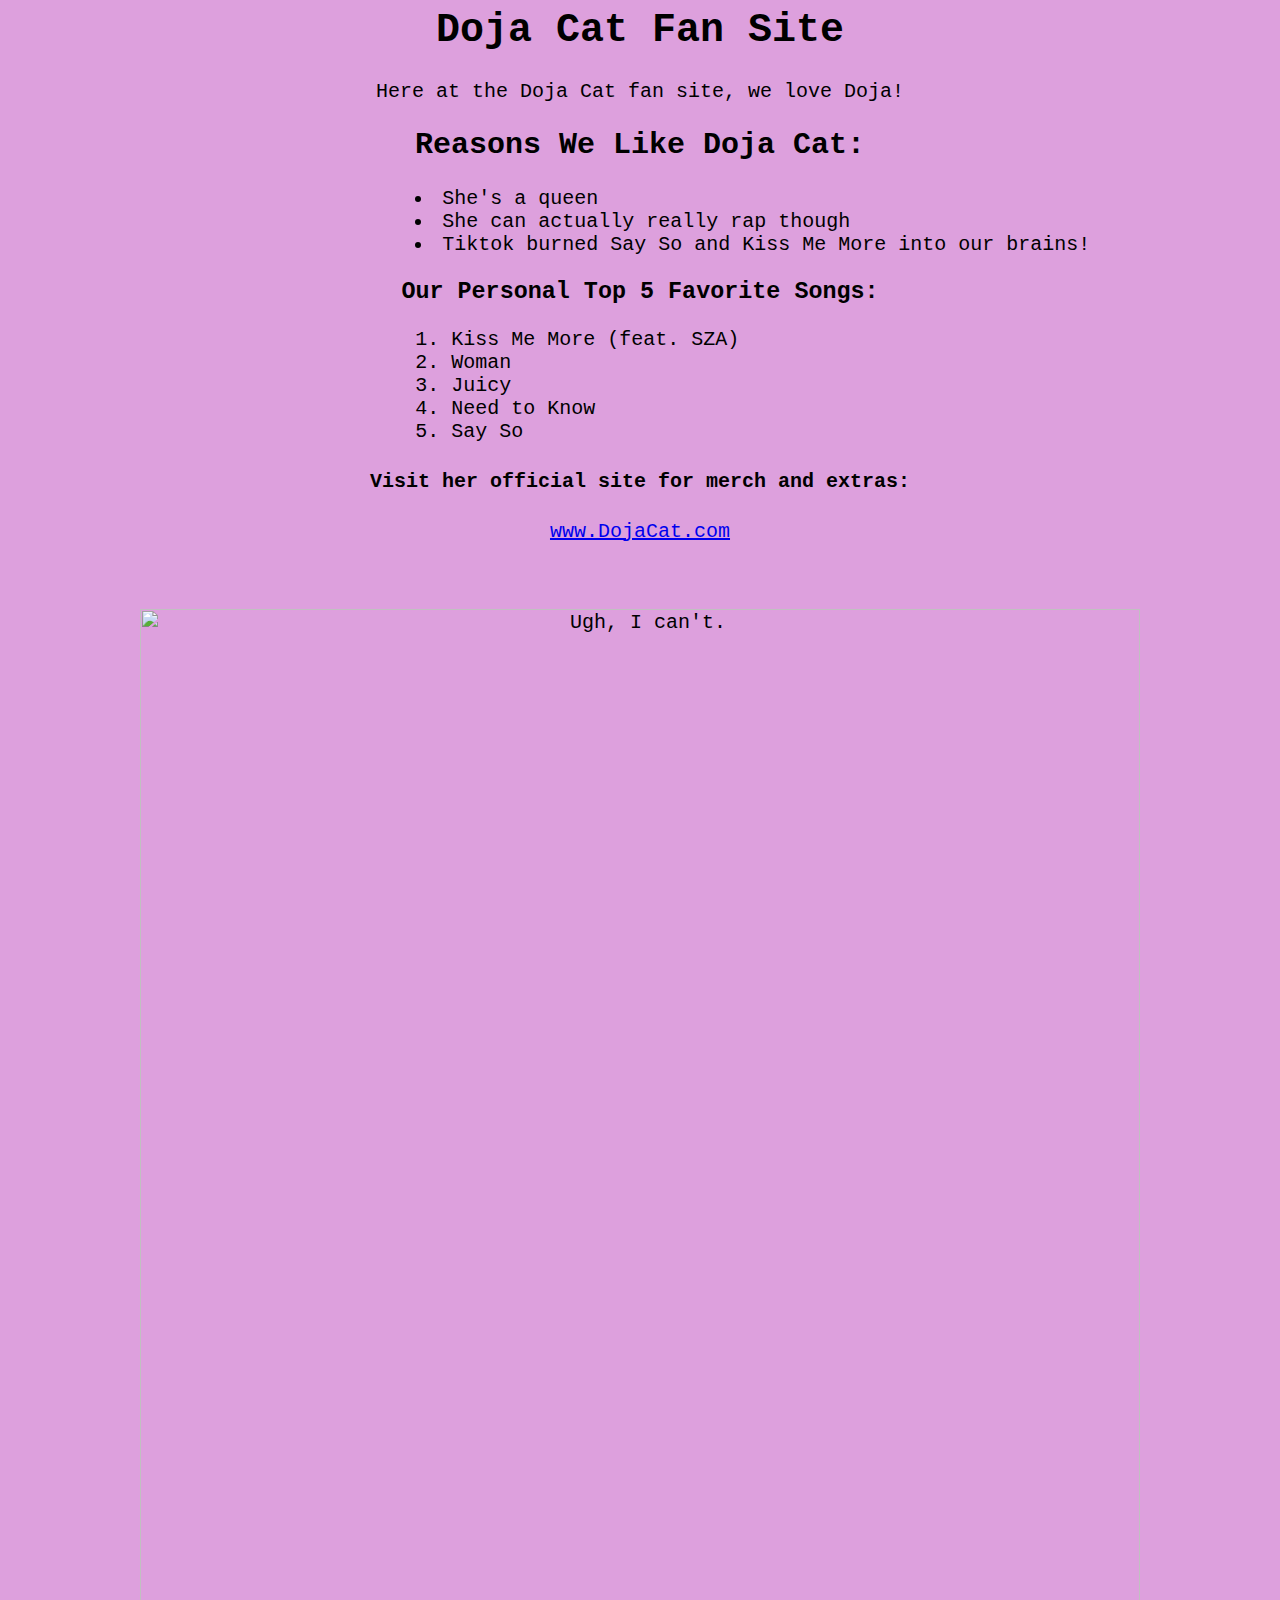
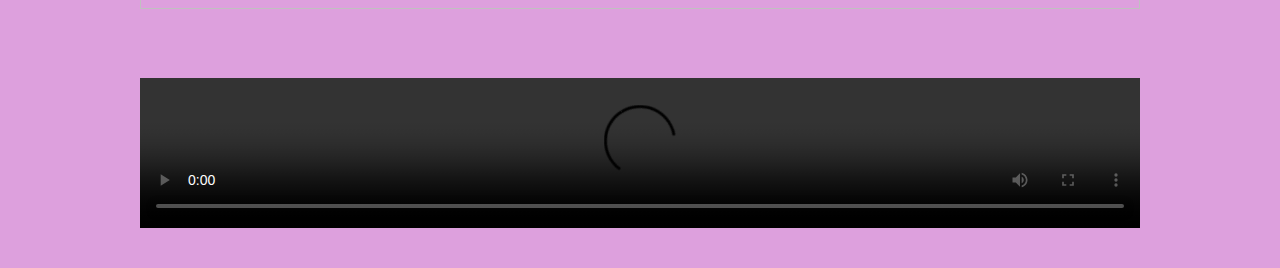
==== index.html @ b0fdc558 "Rename fanpage.html to index.html" ====
<fanpage class="html"></fanpage>
<!DOCTYPE html>
<html lang="en">

<head>
    <meta charset="UTF-8" />
    <title>Calling All Doja Fans</title>
    <link href="dojastyle.css" rel="stylesheet">
</head>

<body>
    <h1 class="center">Doja Cat Fan Site</h1>
    <p class="center">
        Here at the Doja Cat fan site, we love Doja!
    </p>
    <h2 class="center">Reasons We Like Doja Cat:</h2>
    <ul>
        <li>She's a queen</li>
        <li>She can actually really rap though</li>
        <li>Tiktok burned Say So and Kiss Me More into our brains!</li>
    </ul>


    <h3 class="center">Our Personal Top 5 Favorite Songs:</h3>
    <ol>
        <li>Kiss Me More (feat. SZA)</li>
        <li>Woman</li>
        <li>Juicy</li>
        <li>Need to Know</li>
        <li>Say So</li>
    </ol>
    <h4 class="center">Visit her official site for merch and extras:</h4>
    <p class="center">
        <a href="https://www.dojacat.com/">www.DojaCat.com</a>
    </p>
    <p class="center">
        <br><br />
        <img controls width="1000" src="images/dojacat2.jpg" alt="Ugh, I can't." />
        <br><br />
        <br><br />
        <video controls width="1000" src="Images/dojacat3.mp4" type="videos/mp4"
            alt="Doja Cat - 'Need to Know' Official Music Video" />
    </p>
</body>

</html>
---- dojastyle.css ----
.center {text-align: center;}
body {font-size:x-large;font-family: monospace;background-color:plum;}
.circle {list-style: circle;}
li {text-indent: 30%;list-style-position: inside;}
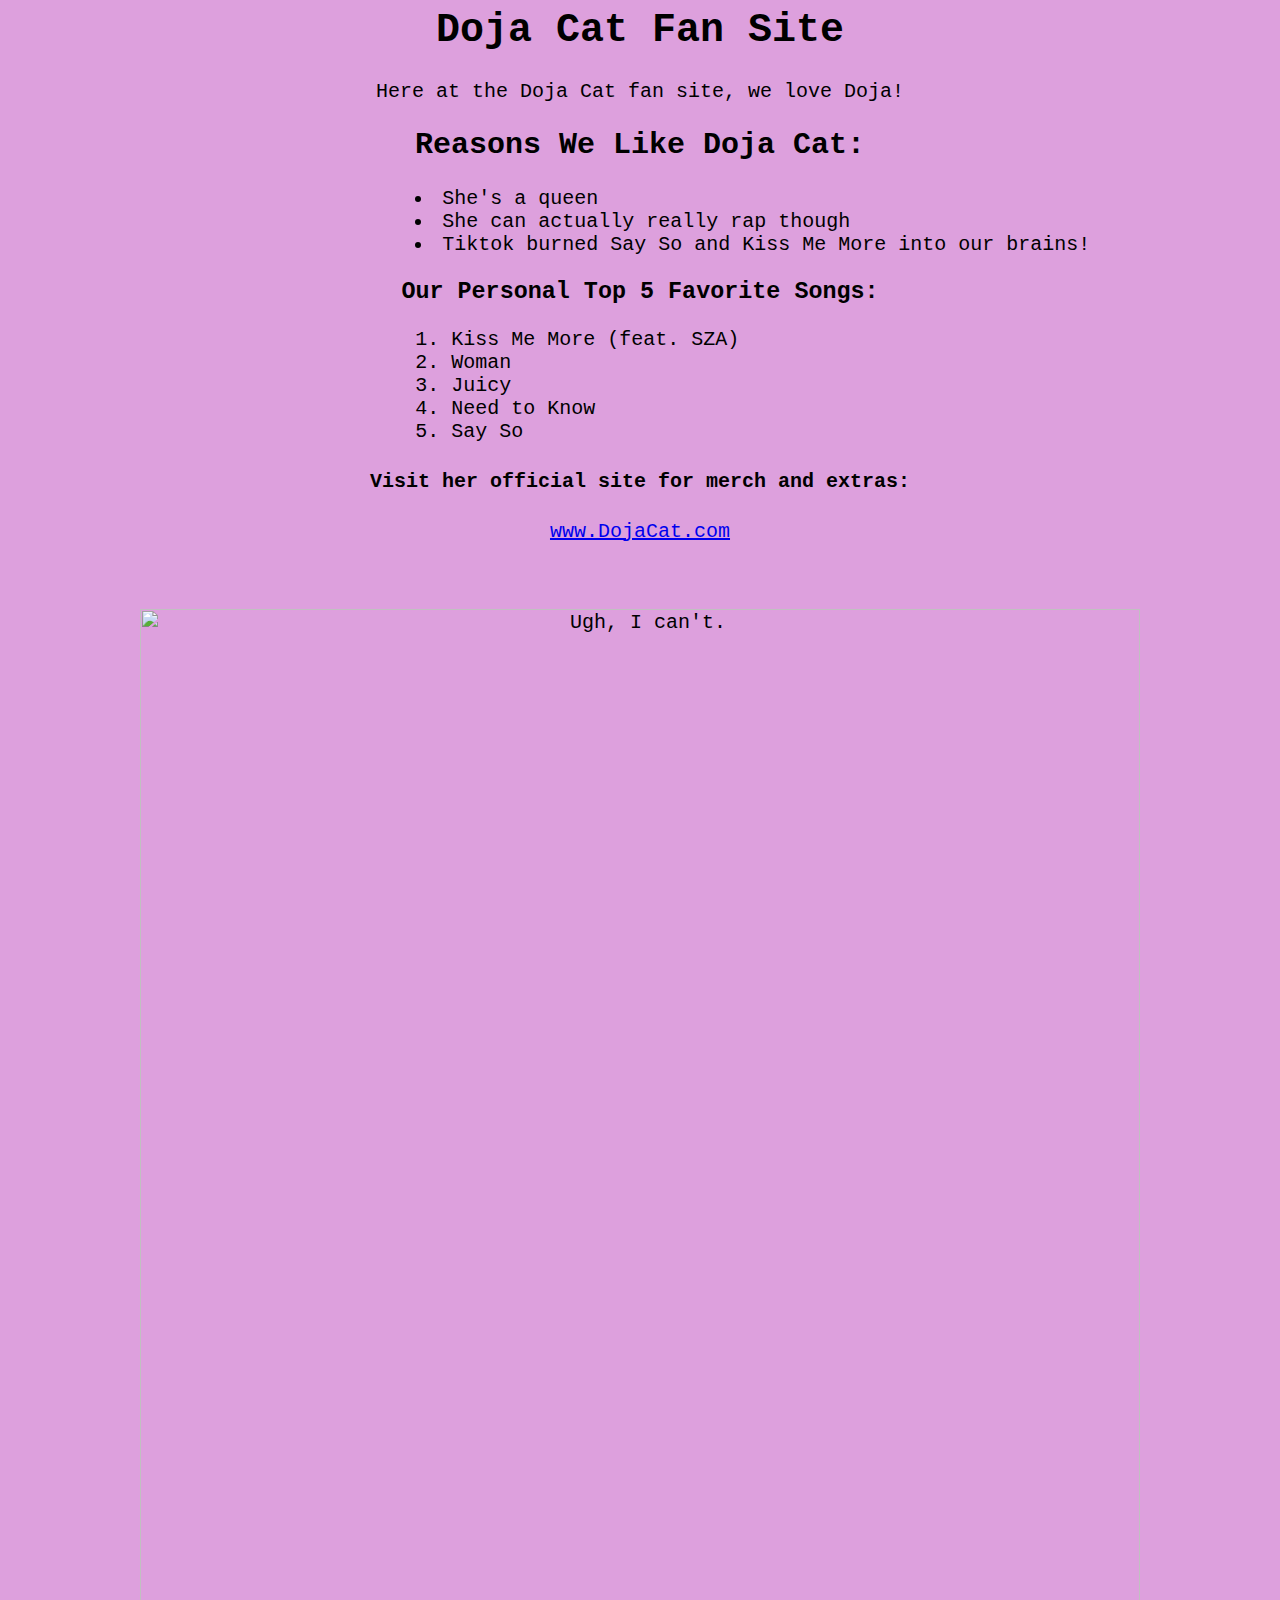
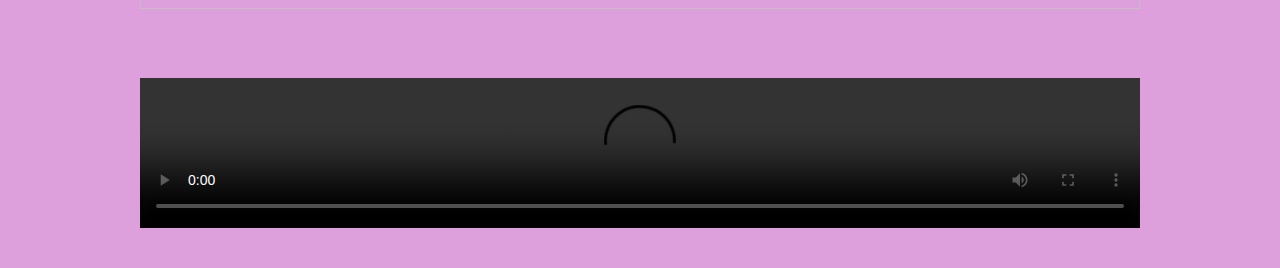
==== commit 05785829: "Update index.html" ====
--- a/index.html
+++ b/index.html
@@ -35,11 +35,11 @@
     </p>
     <p class="center">
         <br><br />
-        <img controls width="1000" src="images/dojacat2.jpg" alt="Ugh, I can't." />
+        <img controls width="1000" src="./assets/images/dojacat2.jpg" alt="Ugh, I can't." />
         <br><br />
         <br><br />
-        <video controls width="1000" src="Images/dojacat3.mp4" type="videos/mp4"
-            alt="Doja Cat - 'Need to Know' Official Music Video" />
+        <video controls width="1000" src="https://vimeo.com/653751736" type="videos/mp4"
+            alt="Doja Cat - 'Woman' Official Music Video" />
     </p>
 </body>
 
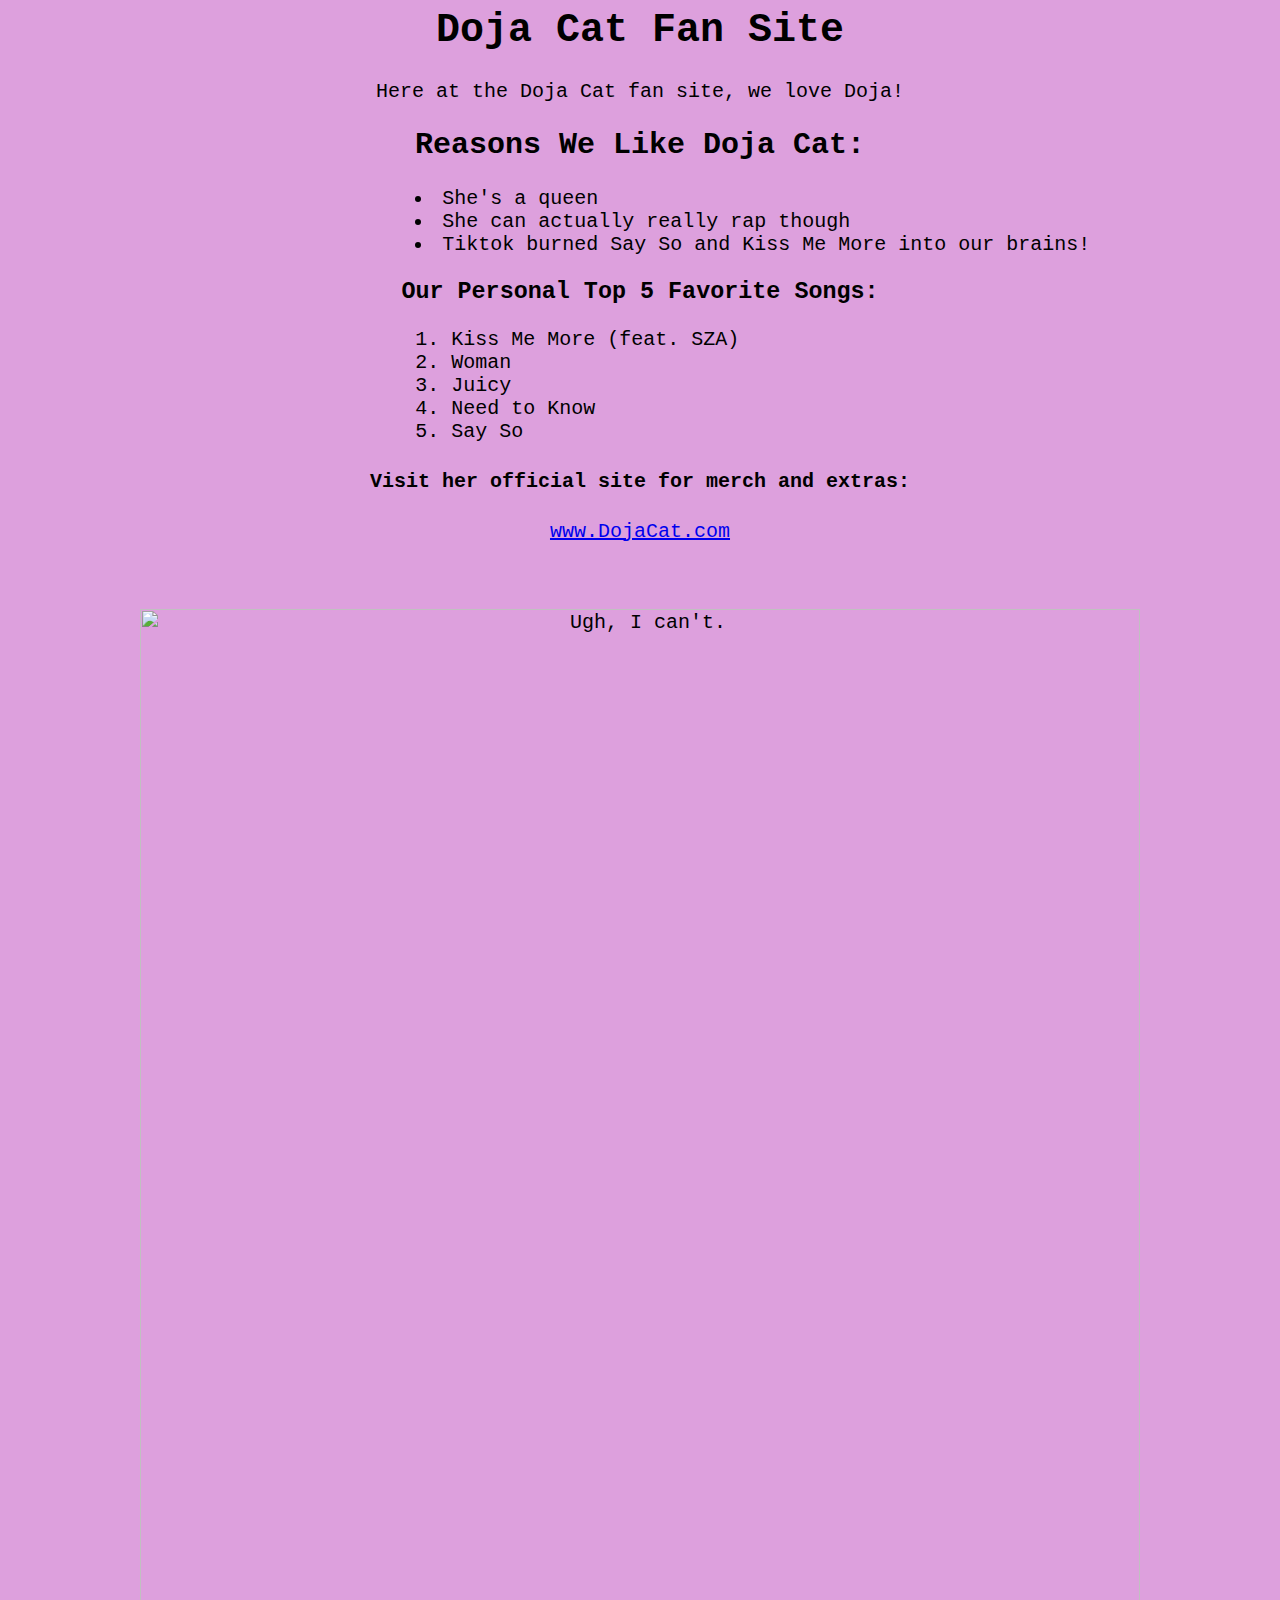
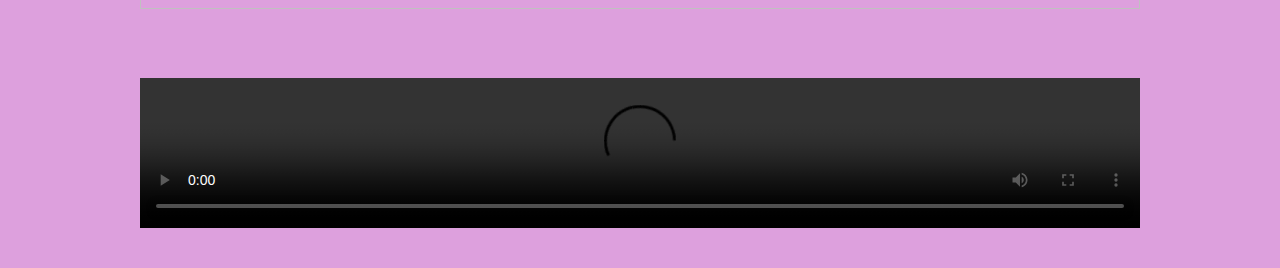
==== commit 95367502: "Update index.html" ====
--- a/index.html
+++ b/index.html
@@ -5,7 +5,7 @@
 <head>
     <meta charset="UTF-8" />
     <title>Calling All Doja Fans</title>
-    <link href="dojastyle.css" rel="stylesheet">
+    <link href="./assets/css/dojastyle.css" rel="stylesheet">
 </head>
 
 <body>
--- a/assets/css/dojastyle.css
+++ b/assets/css/dojastyle.css
@@ -0,0 +1,4 @@
+.center {text-align: center;}
+body {font-size:x-large;font-family: monospace;background-color:plum;}
+.circle {list-style: circle;}
+li {text-indent: 30%;list-style-position: inside;}
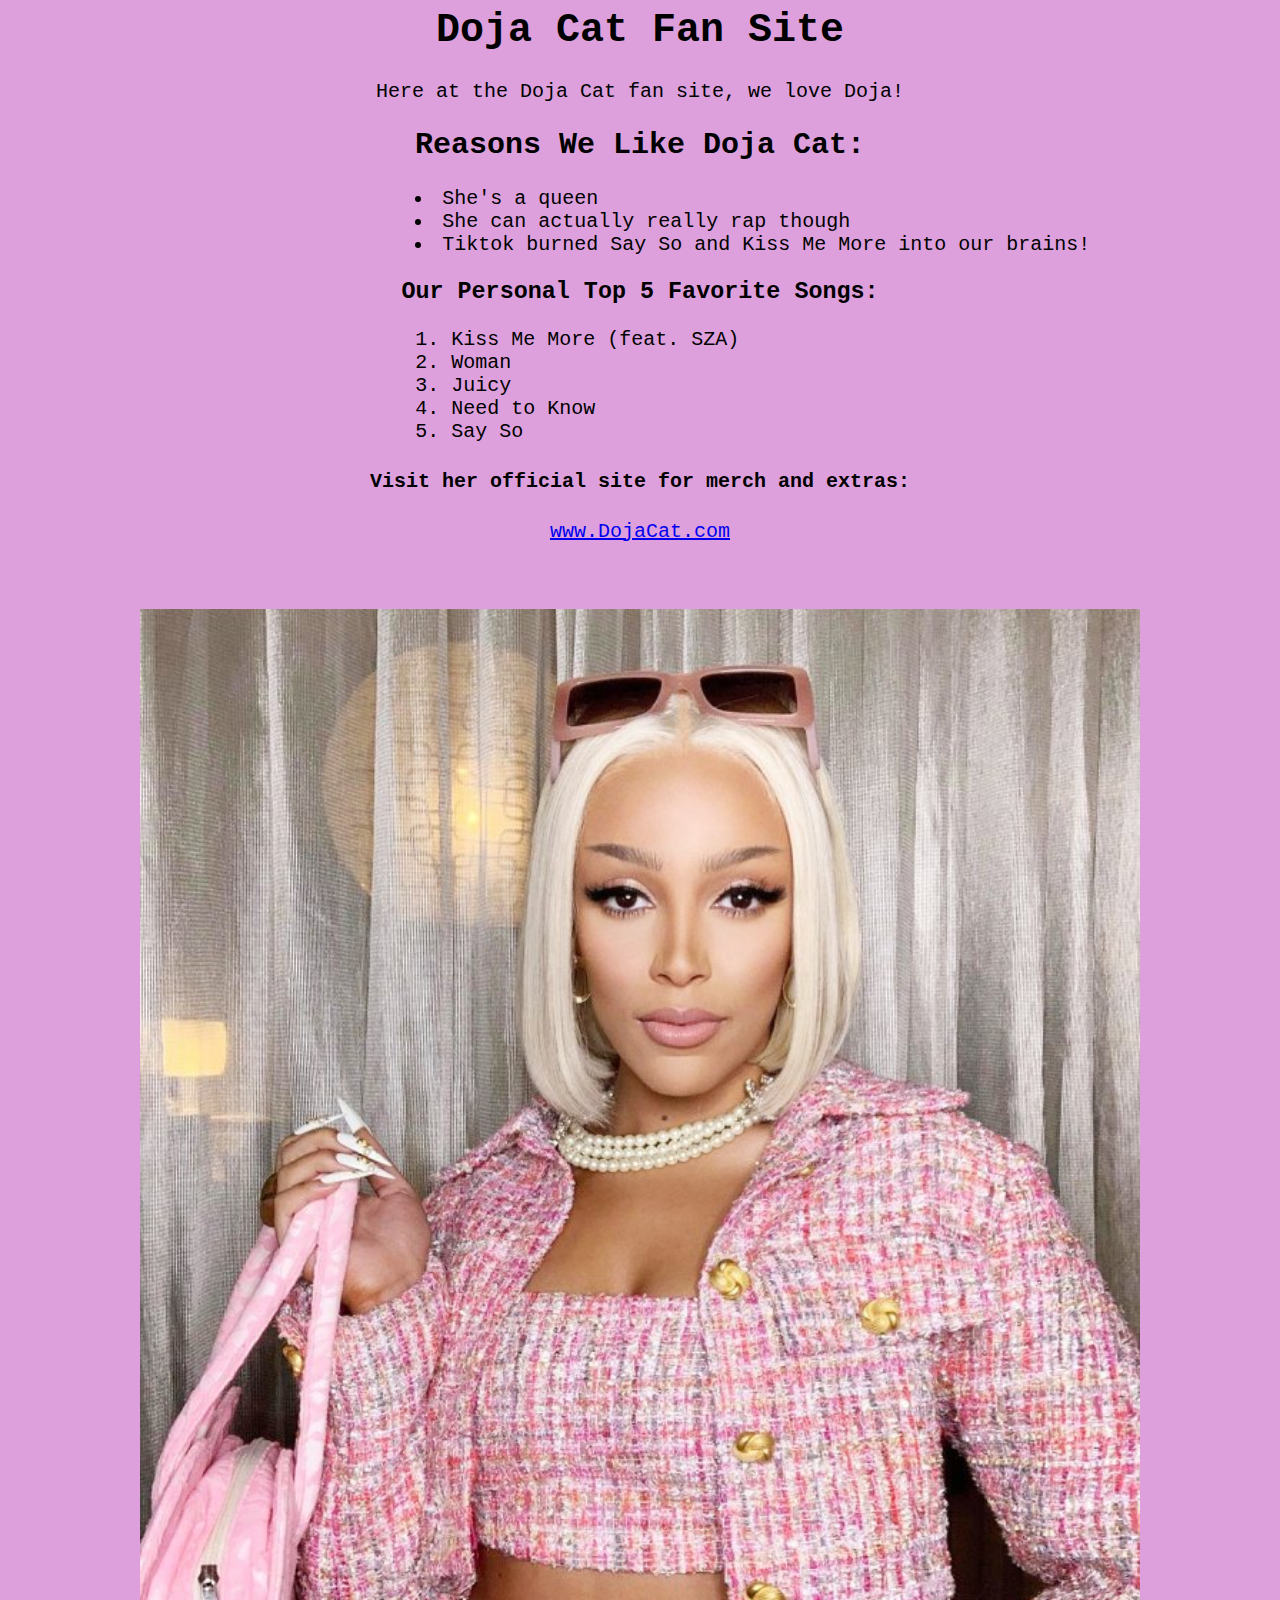
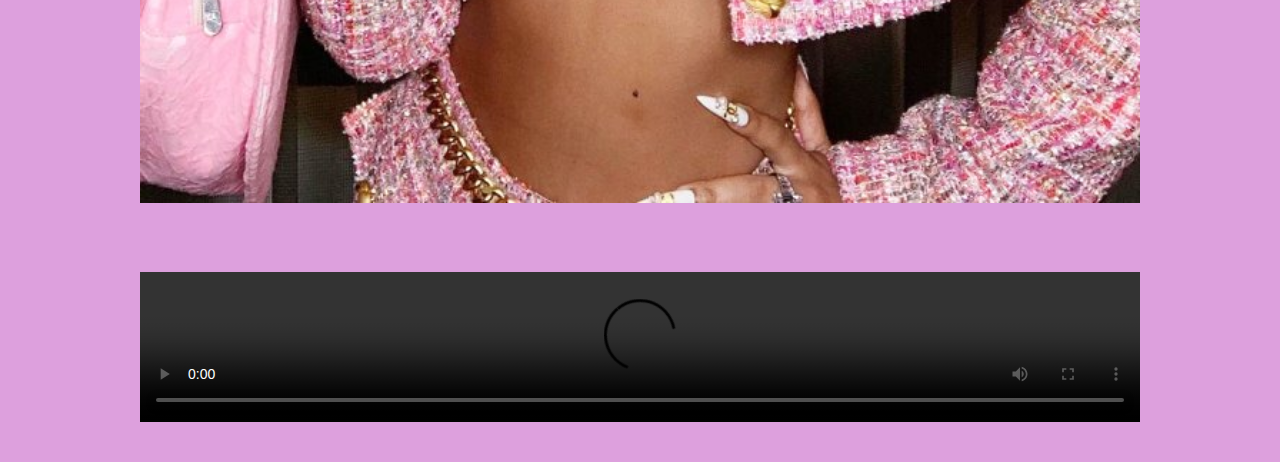
==== commit 1ebad2ef: "Update index.html" ====
--- a/index.html
+++ b/index.html
@@ -35,7 +35,7 @@
     </p>
     <p class="center">
         <br><br />
-        <img controls width="1000" src="./assets/images/dojacat2.jpg" alt="Ugh, I can't." />
+        <img controls width="1000" src="./assets/Images/dojacat2.jpg" alt="Ugh, I can't." />
         <br><br />
         <br><br />
         <video controls width="1000" src="https://vimeo.com/653751736" type="videos/mp4"
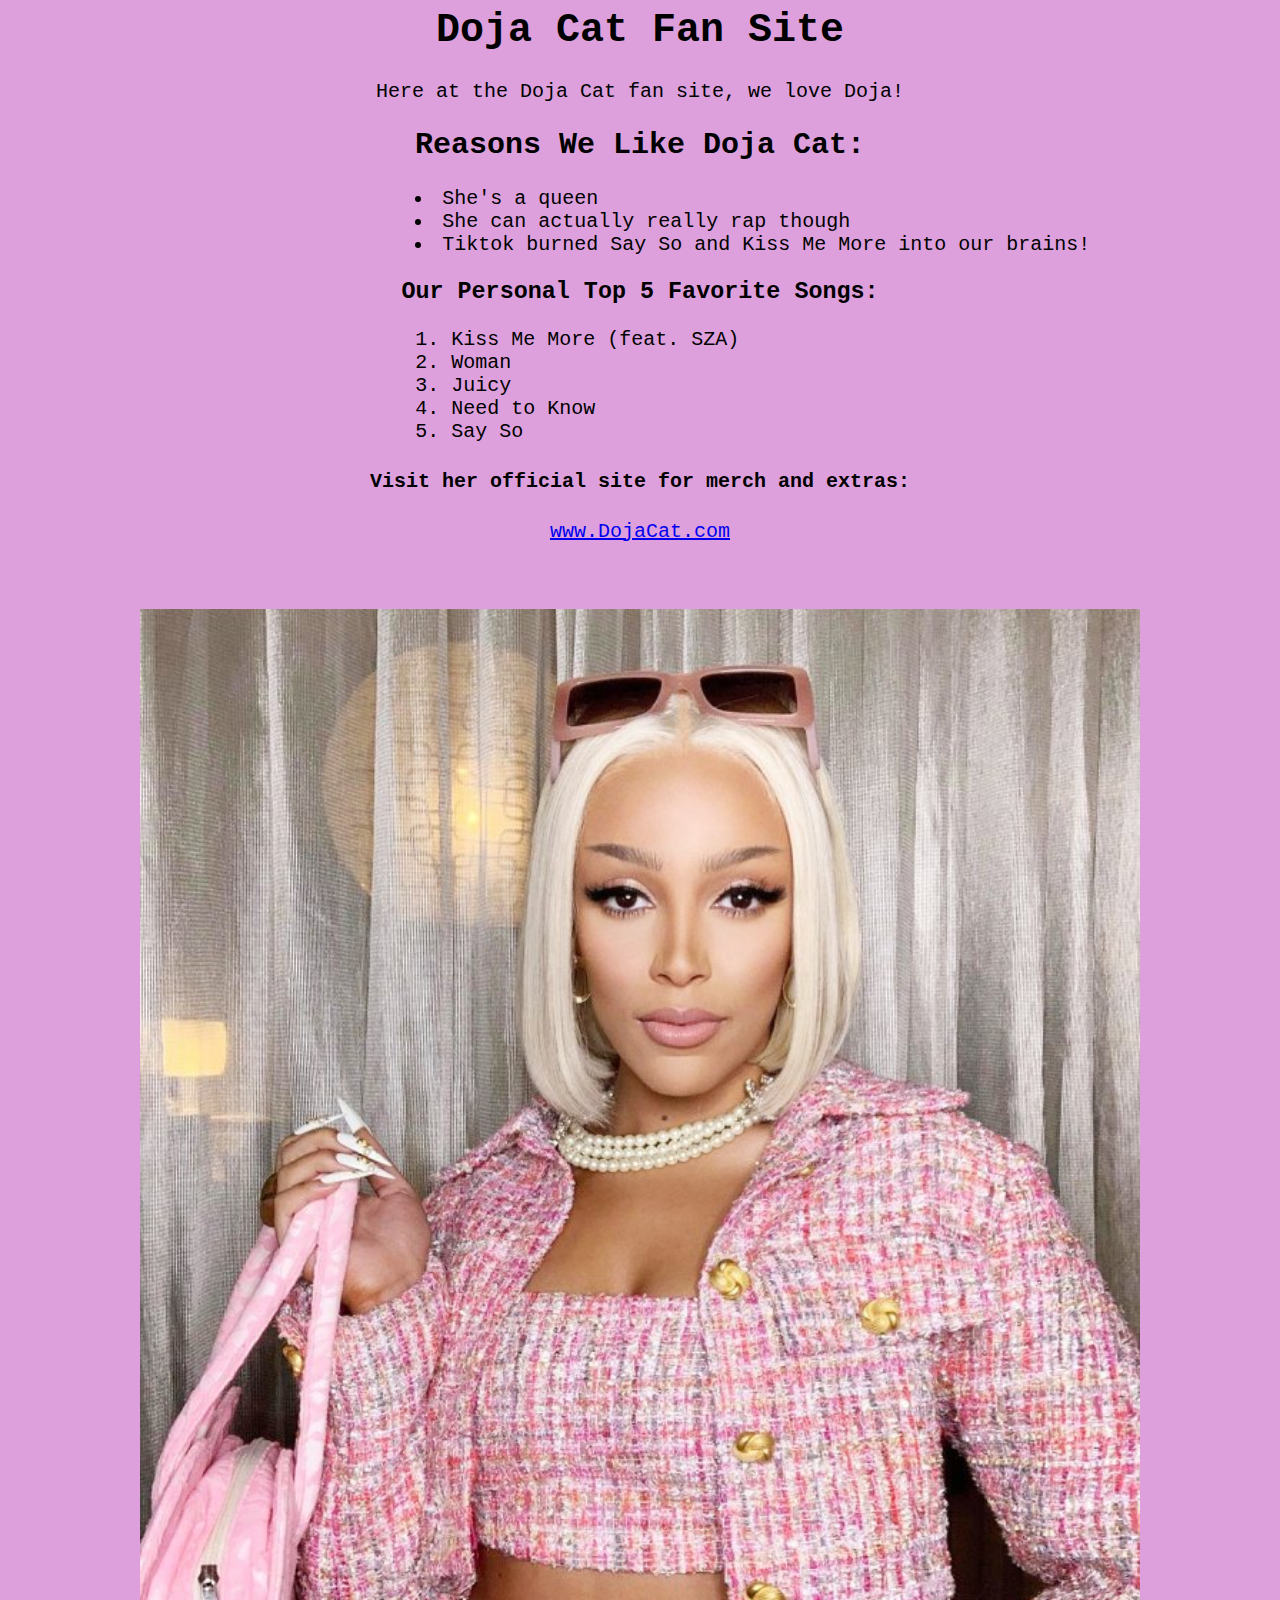
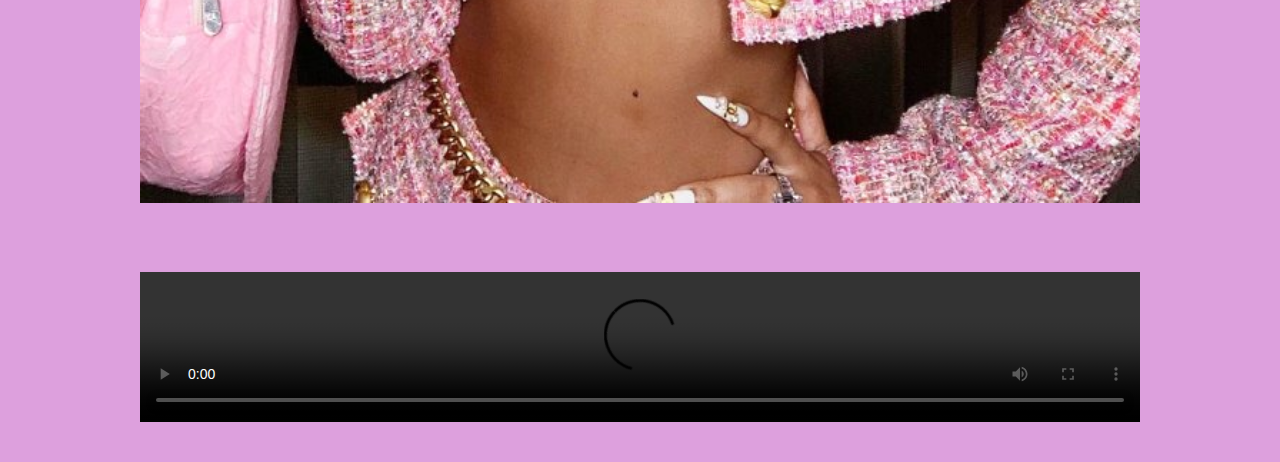
==== commit eeb2fc60: "changed video source on html" ====
--- a/index.html
+++ b/index.html
@@ -38,8 +38,8 @@
         <img controls width="1000" src="./assets/Images/dojacat2.jpg" alt="Ugh, I can't." />
         <br><br />
         <br><br />
-        <video controls width="1000" src="https://vimeo.com/653751736" type="videos/mp4"
-            alt="Doja Cat - 'Woman' Official Music Video" />
+        <video controls width="1000" src="https://vimeo.com/575976977" type="videos/mp4"
+            alt="Doja Cat - 'Need to Know' Official Music Video" />
     </p>
 </body>
 
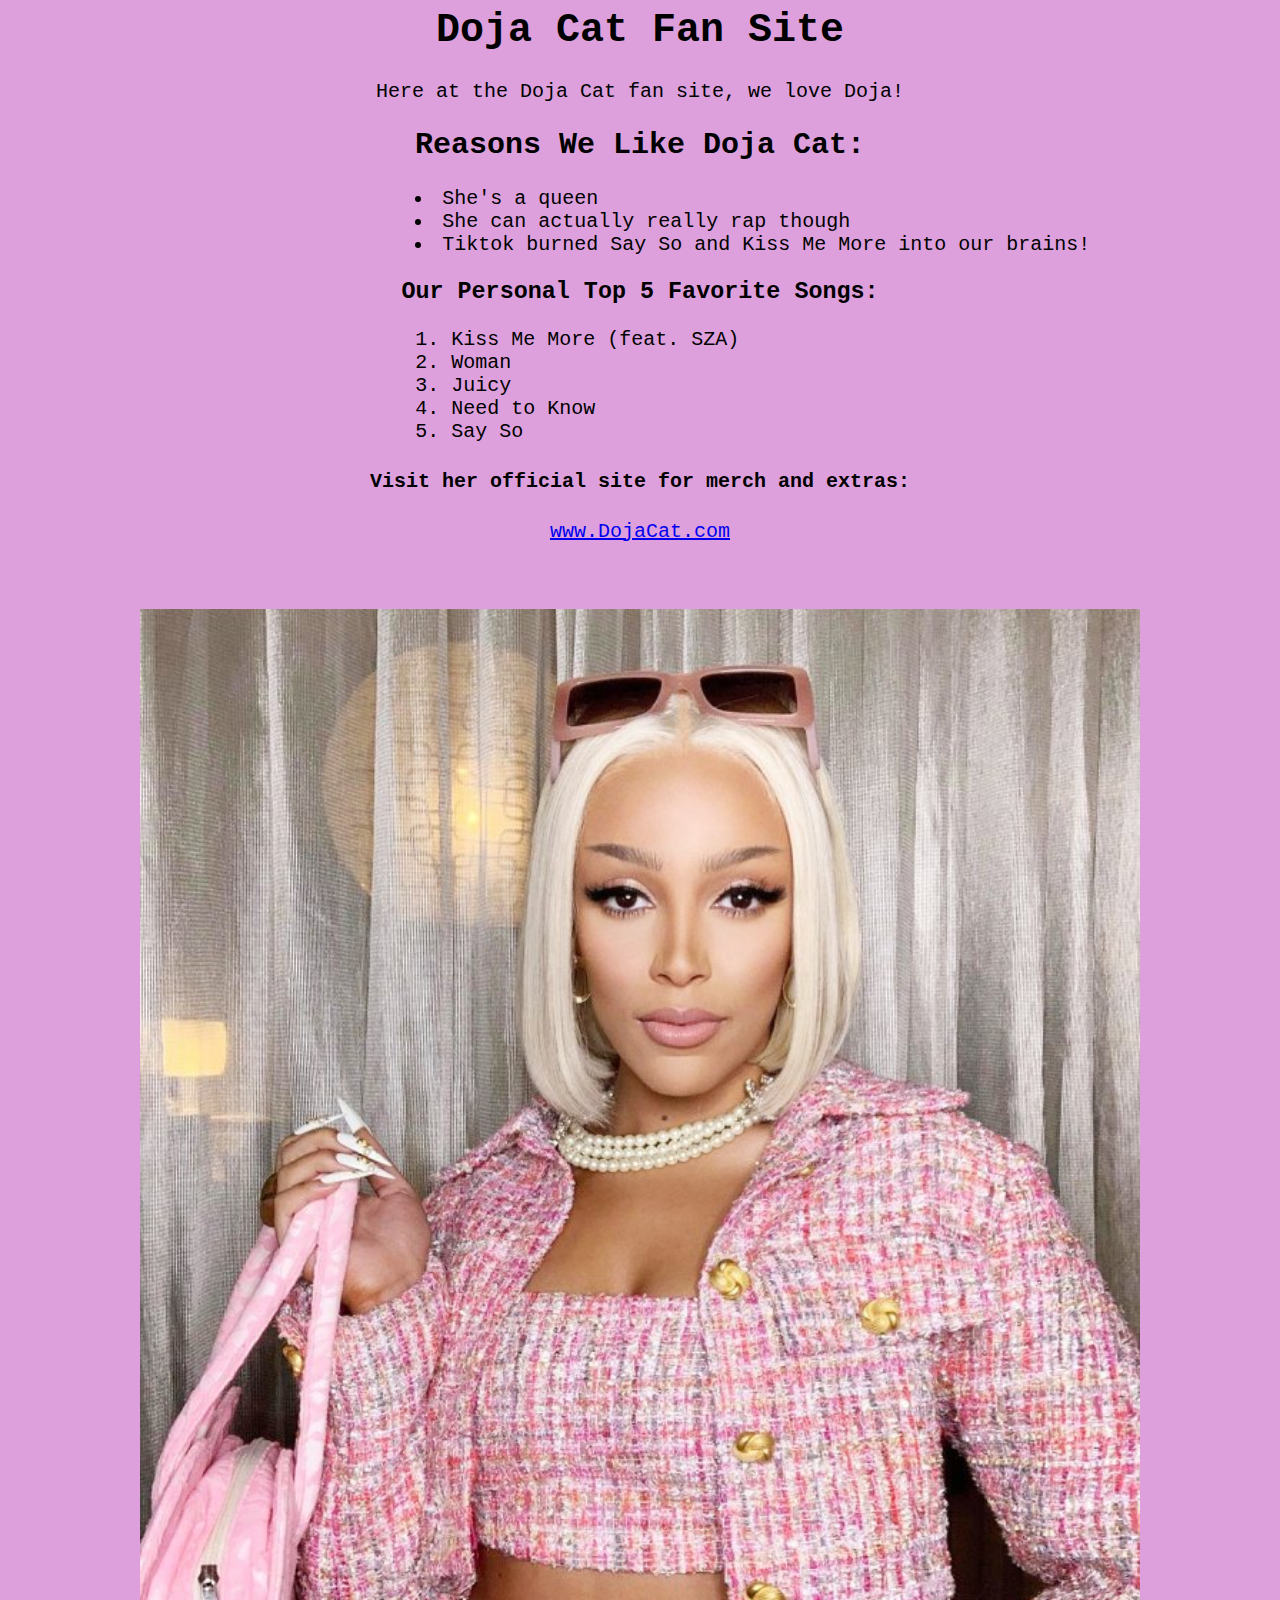
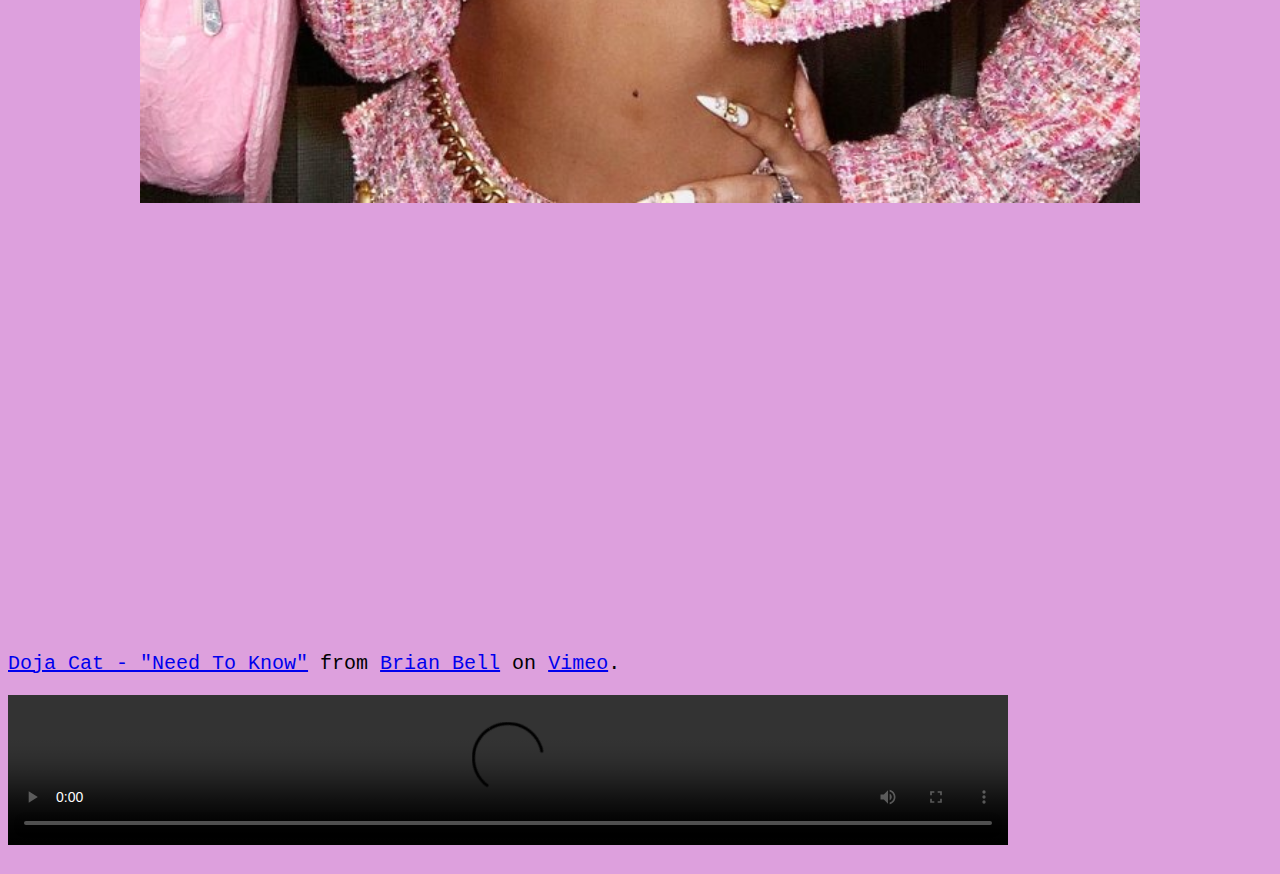
==== commit d5765953: "update video link html" ====
--- a/index.html
+++ b/index.html
@@ -38,6 +38,8 @@
         <img controls width="1000" src="./assets/Images/dojacat2.jpg" alt="Ugh, I can't." />
         <br><br />
         <br><br />
+        <iframe controls width="1000" src="https://player.vimeo.com/video/575976977?h=fcbcf4bdfb&color=ffffff&title=0&byline=0&portrait=0" width="640" height="360" frameborder="0" allow="autoplay; fullscreen; picture-in-picture" allowfullscreen></iframe>
+<p><a href="https://vimeo.com/575976977">Doja Cat - &quot;Need To Know&quot;</a> from <a href="https://vimeo.com/brianbellfilm">Brian Bell</a> on <a href="https://vimeo.com">Vimeo</a>.</p>
         <video controls width="1000" src="https://vimeo.com/575976977" type="videos/mp4"
             alt="Doja Cat - 'Need to Know' Official Music Video" />
     </p>
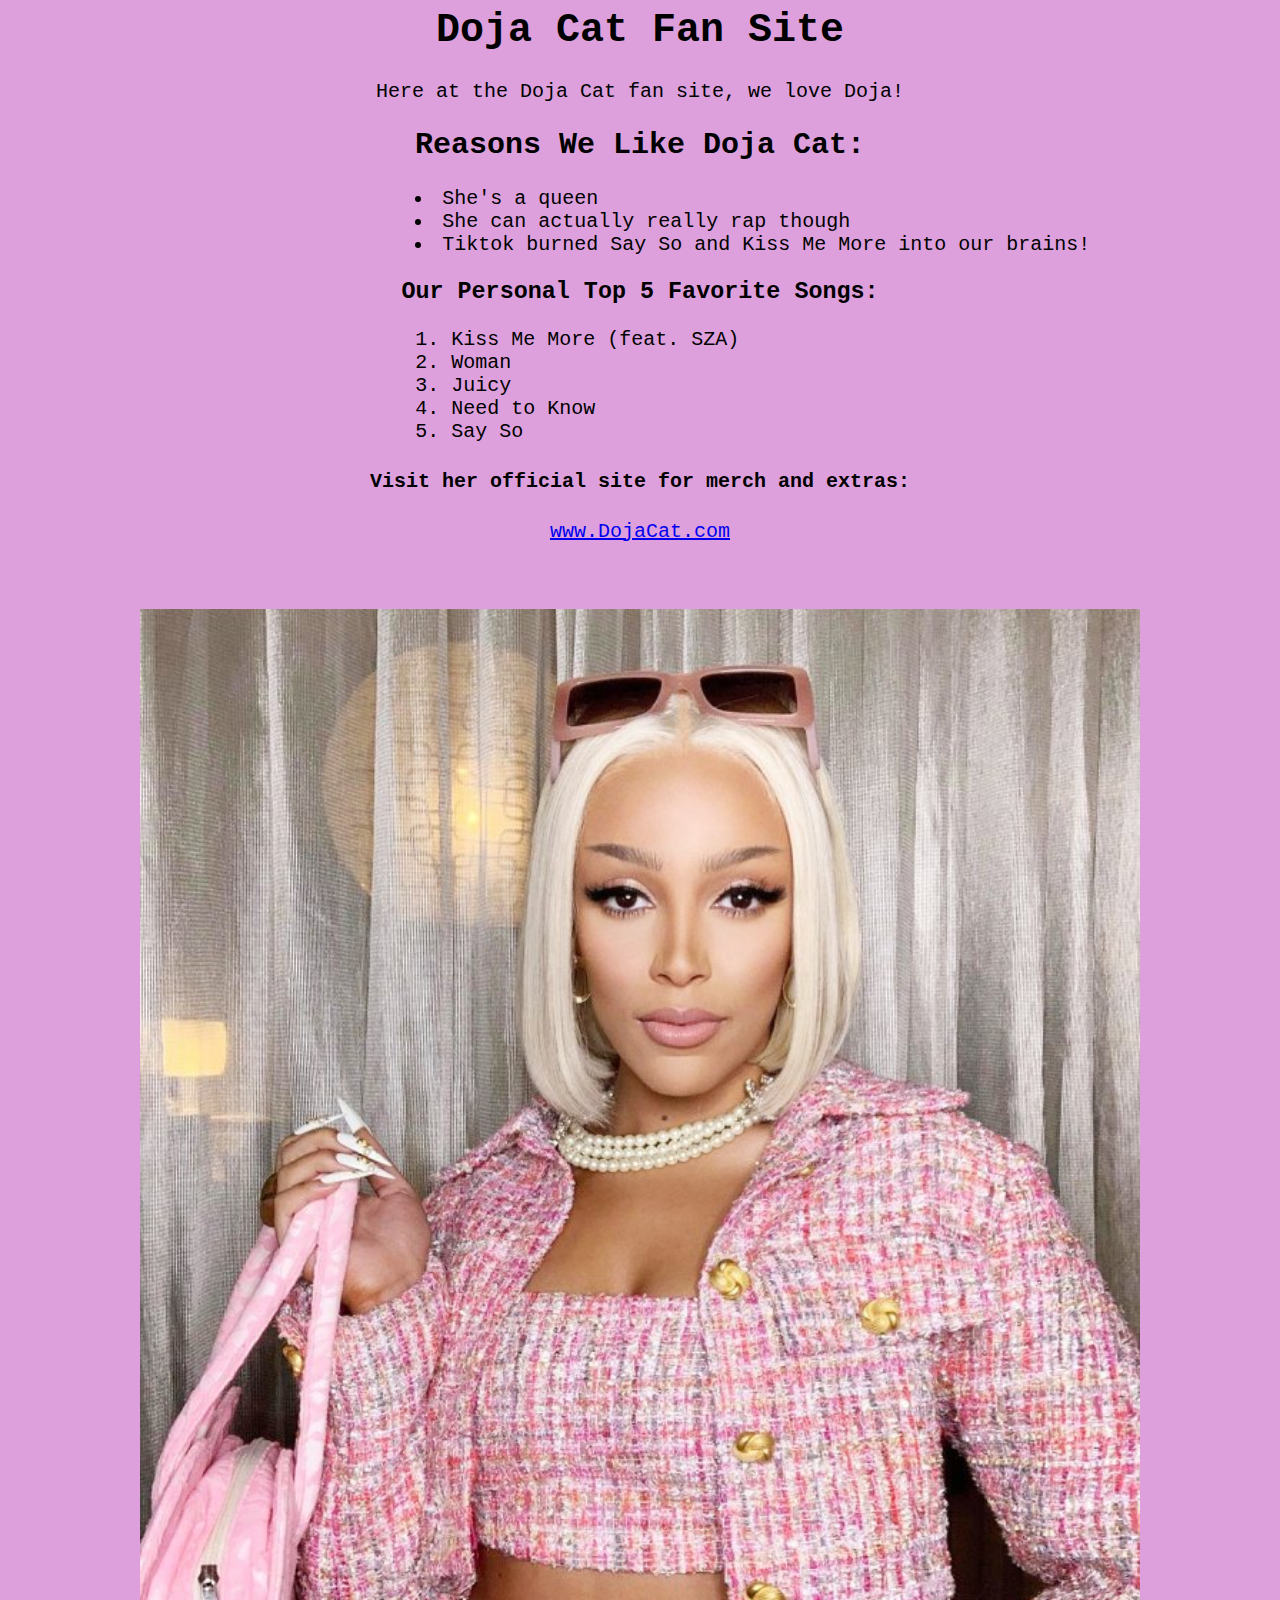
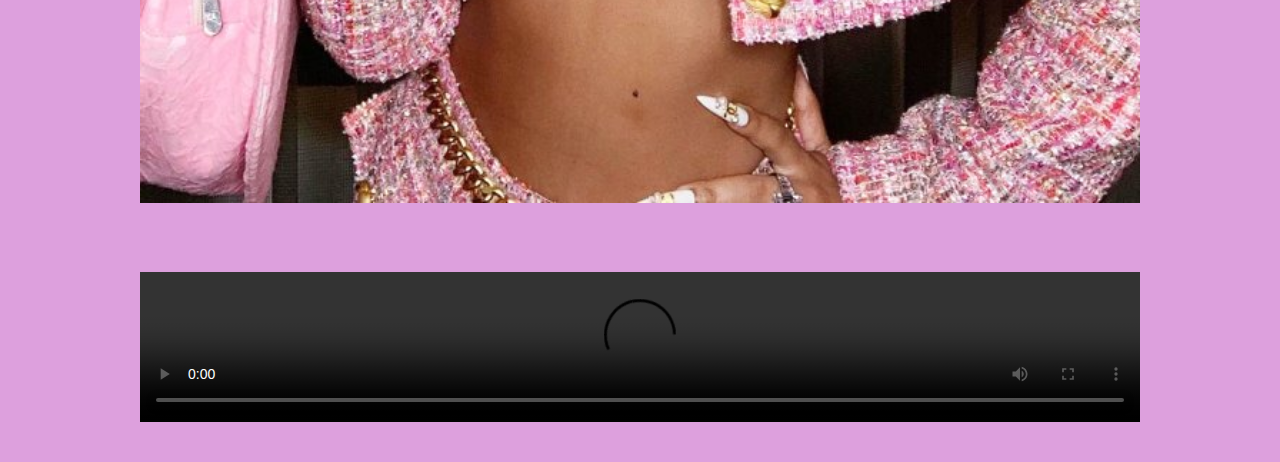
==== commit ff46ea10: "continued trouble shooting of video link" ====
--- a/index.html
+++ b/index.html
@@ -38,9 +38,7 @@
         <img controls width="1000" src="./assets/Images/dojacat2.jpg" alt="Ugh, I can't." />
         <br><br />
         <br><br />
-        <iframe controls width="1000" src="https://player.vimeo.com/video/575976977?h=fcbcf4bdfb&color=ffffff&title=0&byline=0&portrait=0" width="640" height="360" frameborder="0" allow="autoplay; fullscreen; picture-in-picture" allowfullscreen></iframe>
-<p><a href="https://vimeo.com/575976977">Doja Cat - &quot;Need To Know&quot;</a> from <a href="https://vimeo.com/brianbellfilm">Brian Bell</a> on <a href="https://vimeo.com">Vimeo</a>.</p>
-        <video controls width="1000" src="https://vimeo.com/575976977" type="videos/mp4"
+        <video controls width="1000" src="./assets/Images/dojacat3.mp4" type="videos/mp4"
             alt="Doja Cat - 'Need to Know' Official Music Video" />
     </p>
 </body>
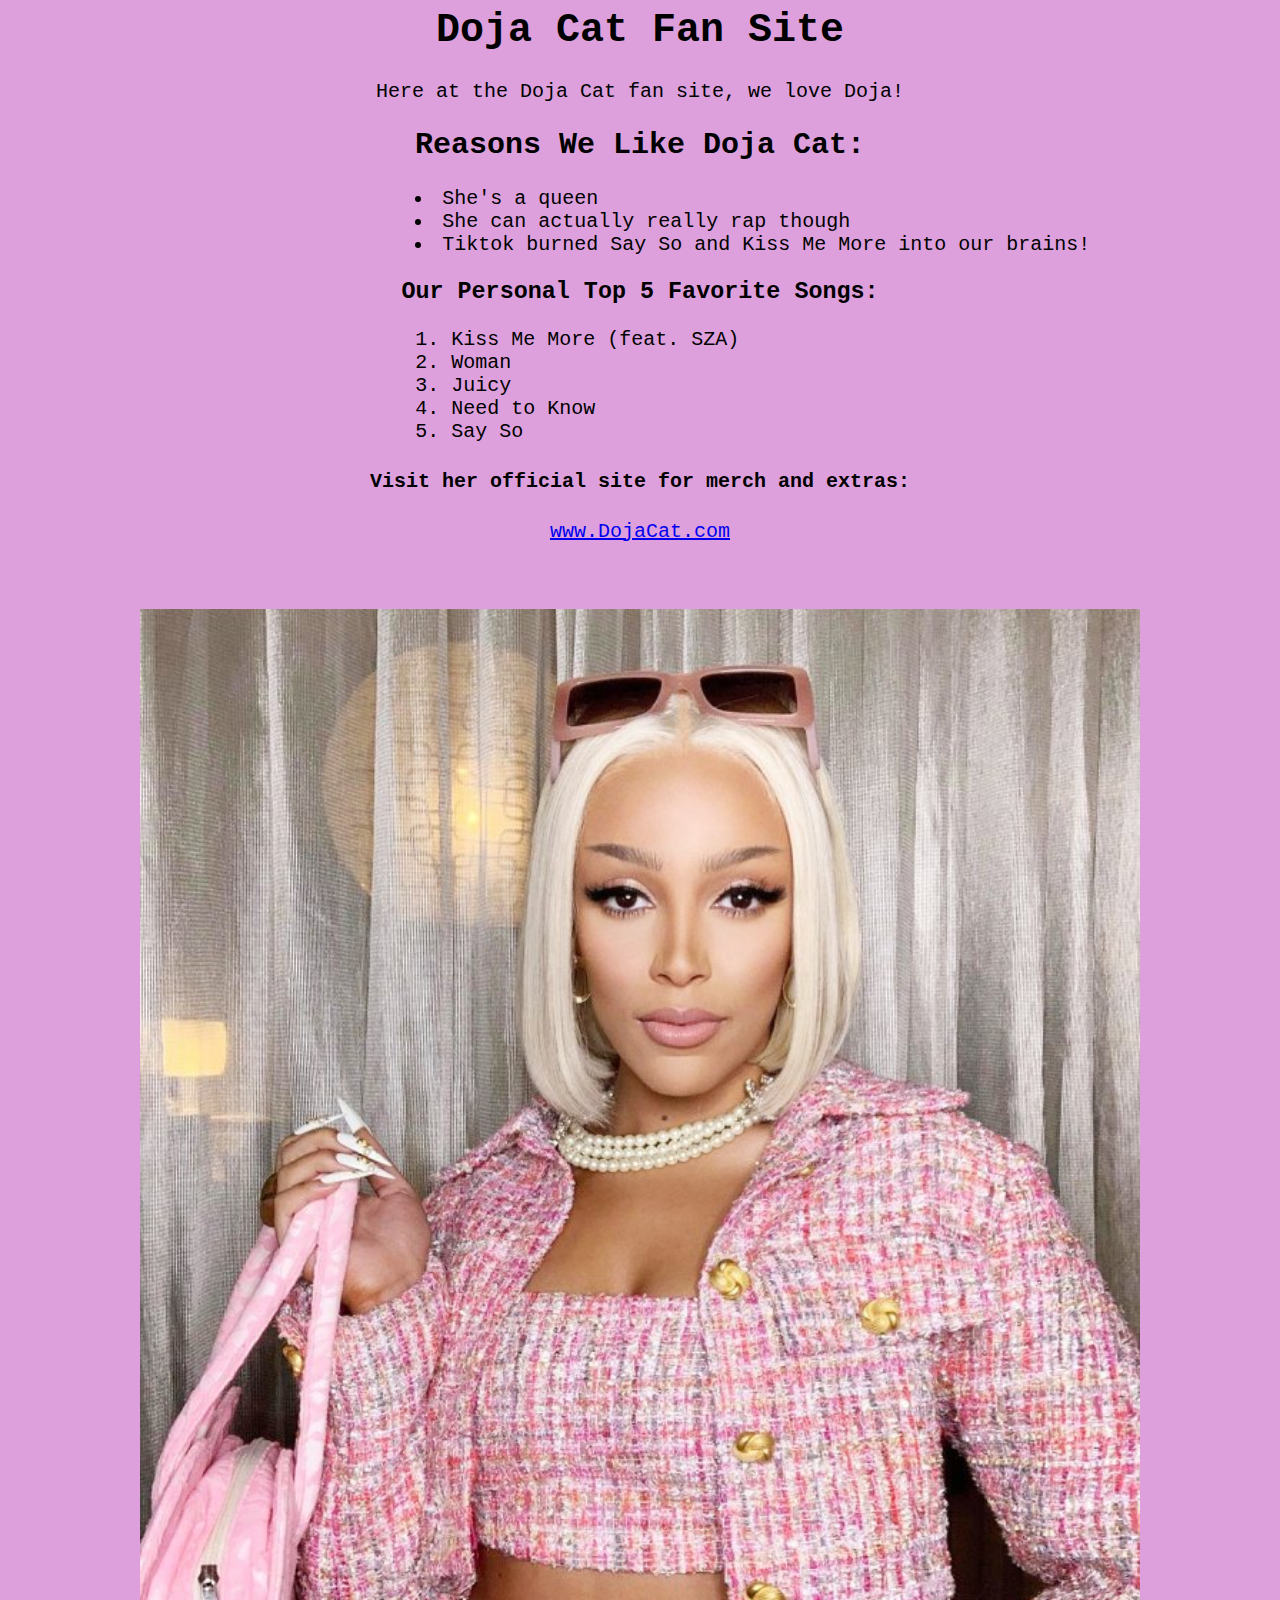
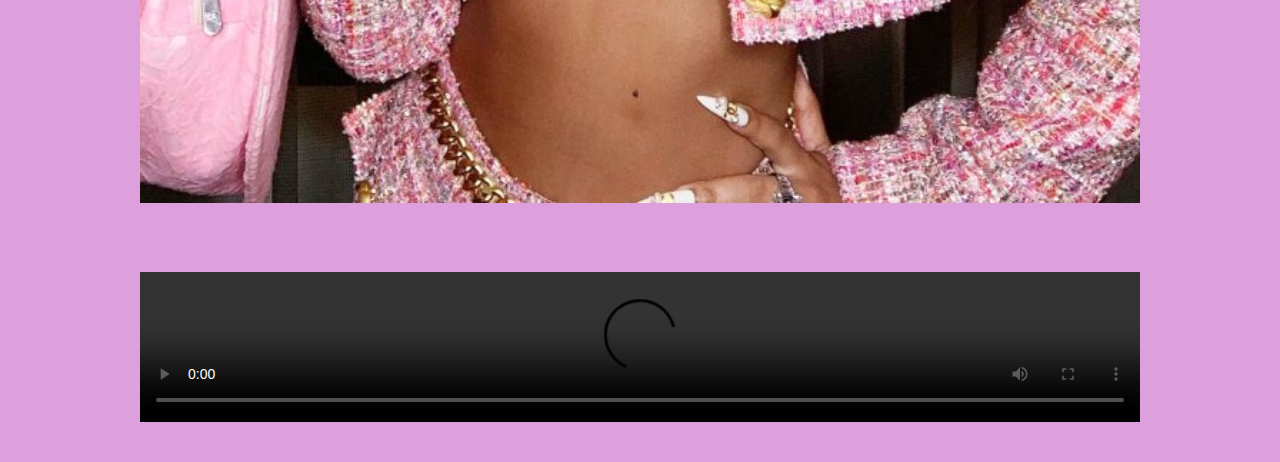
==== commit 630b2081: "Update index.html" ====
--- a/index.html
+++ b/index.html
@@ -38,8 +38,8 @@
         <img controls width="1000" src="./assets/Images/dojacat2.jpg" alt="Ugh, I can't." />
         <br><br />
         <br><br />
-        <video controls width="1000" src="./assets/Images/dojacat3.mp4" type="videos/mp4"
-            alt="Doja Cat - 'Need to Know' Official Music Video" />
+        <video controls width="1000" src="https://vimeo.com/531006607" type="videos/mp4"
+            alt="Doja Cat - 'Street' Live Performance" />
     </p>
 </body>
 
